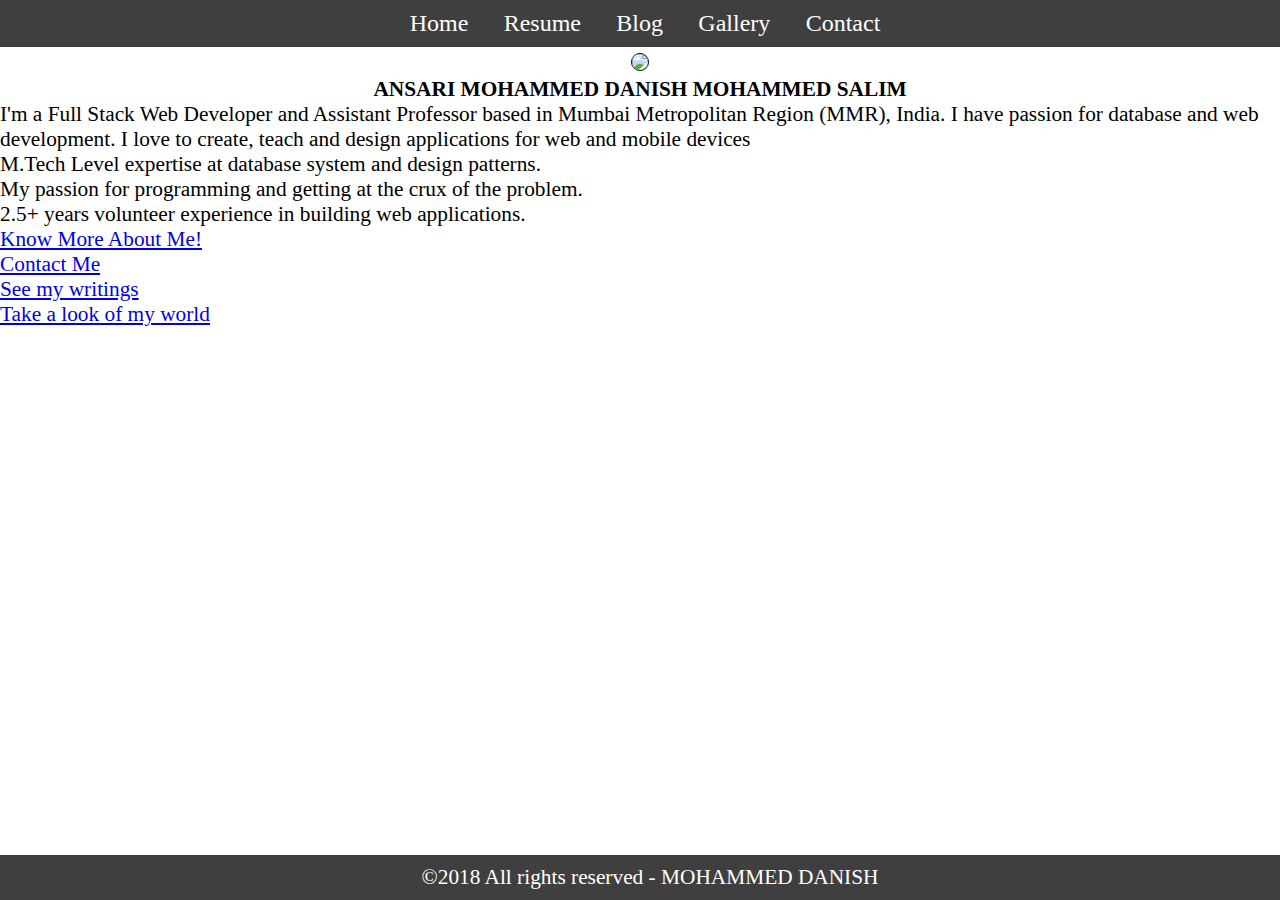
==== index.html @ 4363f8d2 "Style Enhanced" ====
<!DOCTYPE html>
<html>
<head>
	<title>Muhammed Salman: A web Developer</title>
	<link rel="stylesheet" type="text/css" href="css/style.css" />
</head>
<body>
	<header>
		<nav>
			<ul>
				<li><a href="index.html" title="About Me">Home</a></li>

				<li><a href="resume.html" title="Know More About Me">Resume</a></li>
				
				<li><a href="blog.html" title="My Blog">Blog</a></li>

				<li><a href="gallery.html" title="My Photos">Gallery</a></li>

				<li><a href="contact.html" title="Reach Me">Contact</a></li>
			</ul>
		</nav>
	</header>

	<main>
		<div class="myphoto">
			<figure>
				<img src="img/phone.svg"/>
			</figure>
			<h1>
				ANSARI MOHAMMED DANISH MOHAMMED SALIM
			</h1>	
		</div>

		
		<p class="about">
			I'm a Full Stack Web Developer and Assistant Professor based in Mumbai Metropolitan Region (MMR), India. I have passion for database and web development. I love to create, teach and design applications for web and mobile devices
		</p>
		<div>
			<p>
				<ul>
					<li> 
						M.Tech Level expertise at database system and design patterns.
					</li>
					<li>
						My passion for programming and getting at the crux of the problem.
					</li>
					<li>
						2.5+ years volunteer experience in building web applications.
					</li>
				</ul>
		
			</p>
			<a href="resume.html">Know More About Me!</a>
		</div>
		<div>
			<a href="contact.html">Contact Me</a>
		</div>
		<div>
			<a href="blog.html">See my writings</a>
		</div>
		<div>
			<a href="gallery.html">Take a look of my world</a>
		</div>
	</main>
	
	<footer>
		<div>
			&copy;2018 All rights reserved - MOHAMMED DANISH	
		</div>
	</footer>
</body>
</html>
---- css/style.css ----
*{
	margin: 0;
	padding: 0;
	font-size: 16pt;
}
header > nav ul{
	list-style: none;
	background-color: #3f3f3f;
	text-align: center;

}
header > nav ul li>a{
	text-decoration: none;
	color: #ffffff;
	font-size: 18pt;
	
}
header > nav ul li{
	display: inline-block;
	margin-left: 10px;
	padding: 10PX;
}
footer{
	background-color: #3f3f3f;
	color: #ffffff;
	text-align: center;
	padding: 10px;
	position: fixed;
	bottom: 0;
	width: 100%;
}
main{
	margin-top: 5px;
}
.myphoto{
	text-align: center;
}
.myphoto img{
	width: 20%;
	border: 1px solid #000000;
	border-radius: 50%;
}
.contact-form,.social-media{
	position: relative;
	float: left;
	width: 45%;
	margin: 2px;
	border: 10px solid black;
	padding: 10px;
	border-radius: 4px;

}
.social-media>a{
	display: block;
	text-decoration: none;
	color: black;
	margin-top: 10px;
	margin-bottom: 10px;
}
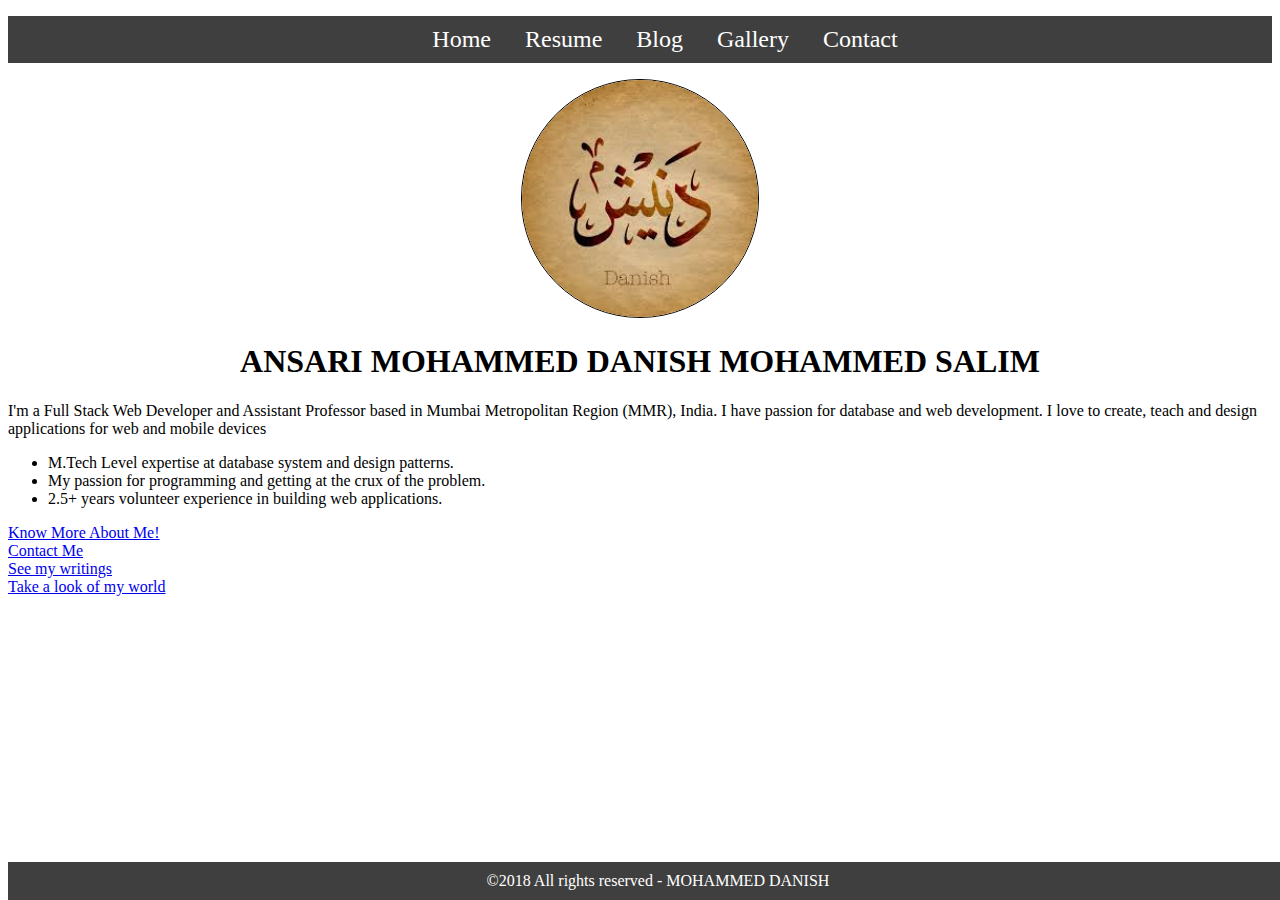
==== commit b412295f: "jquery" ====
--- a/index.html
+++ b/index.html
@@ -1,7 +1,7 @@
 <!DOCTYPE html>
 <html>
 <head>
-	<title>Muhammed Salman: A web Developer</title>
+	<title>MOHAMMED DANISH: A Web Developer</title>
 	<link rel="stylesheet" type="text/css" href="css/style.css" />
 </head>
 <body>
@@ -24,7 +24,7 @@
 	<main>
 		<div class="myphoto">
 			<figure>
-				<img src="img/phone.svg"/>
+				<img src="img/d.jpeg"/>
 			</figure>
 			<h1>
 				ANSARI MOHAMMED DANISH MOHAMMED SALIM
@@ -68,5 +68,6 @@
 			&copy;2018 All rights reserved - MOHAMMED DANISH	
 		</div>
 	</footer>
+	<script src="js/app.js" type="text/javascript"></script>
 </body>
 </html>--- a/css/style.css
+++ b/css/style.css
@@ -1,8 +1,4 @@
-*{
-	margin: 0;
-	padding: 0;
-	font-size: 16pt;
-}
+
 header > nav ul{
 	list-style: none;
 	background-color: #3f3f3f;
@@ -50,10 +46,40 @@
 	border-radius: 4px;
 
 }
-.social-media>a{
+.contact-form, input[type="submit"]{
+	width: 80px;
 	display: block;
+	margin: 0 auto;
+	background-color: #0a84ff;
+	color: #ffffff
+	border-radius: 2px;
+	border: 0;
+}
+.contact-form, input[type="submit"]:hover{
+	opacity: 0.8;
+	color: #fafafa;
+	background-color: black;
+}
+
+.social-media a{
+	display: block;
+	float: right;
 	text-decoration: none;
 	color: black;
 	margin-top: 10px;
 	margin-bottom: 10px;
+}
+.gallery figure img{
+	width: 200px;
+	height: 200px;
+	border: 1px solid black;
+}
+.gallery figure{
+	border: 1px solid black;
+	position: relative;
+	float: left;
+	padding: 5px;
+	margin: 10px;
+	text-align: center;
+	font-style: italic;
 }